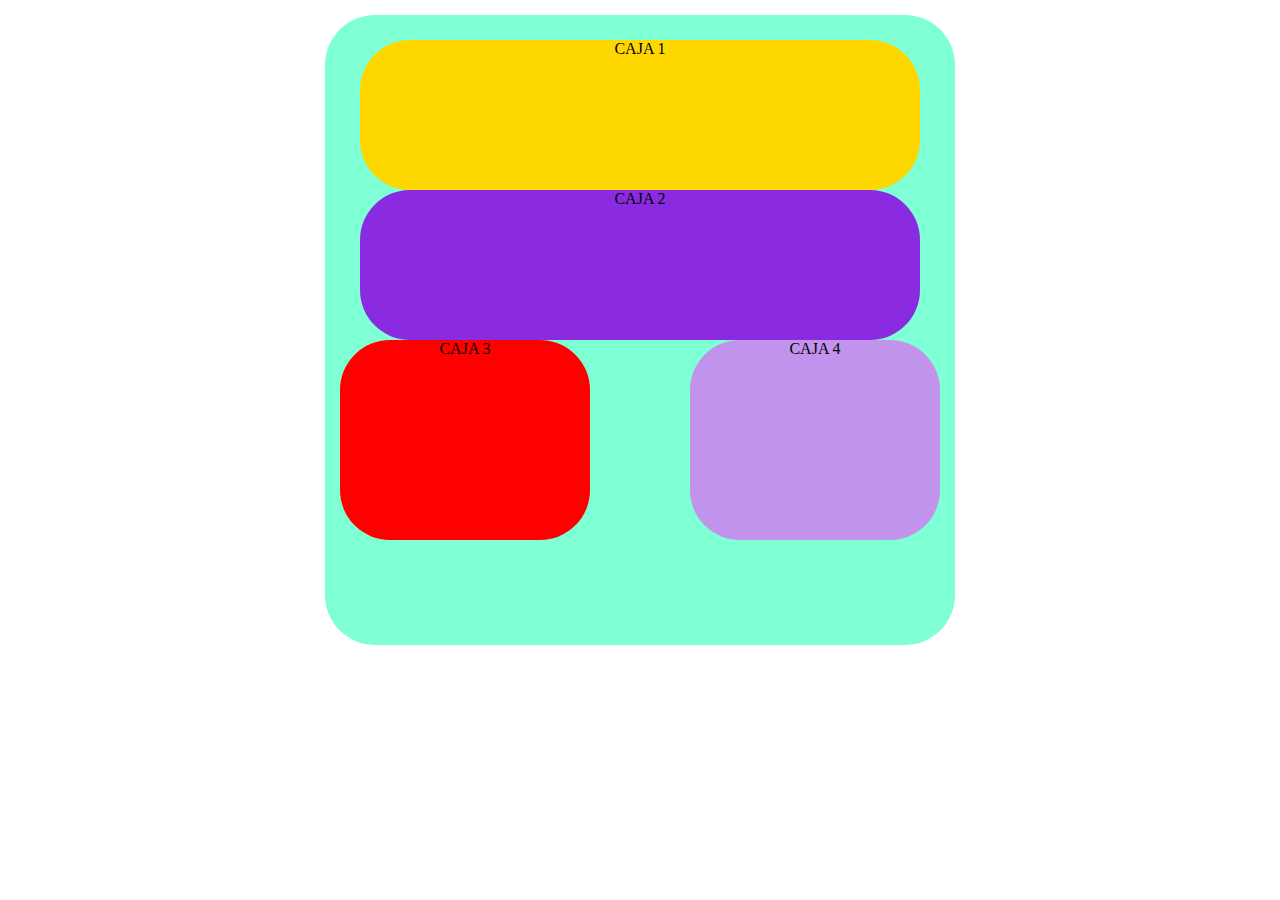
==== index.html @ 4c43f08a "Add files via upload" ====
<!DOCTYPE html>
<html lang="en">
<head>
    <meta charset="UTF-8">
    <meta name="viewport" content="width=device-width, initial-scale=1.0">
    <meta http-equiv="X-UA-Compatible" content="ie=edge">
    <link rel="stylesheet" href="css/estilo1.css">
    <title>Document</title>
    
</head>
<body>
    <div id="general">
       
        <div id="caja1">CAJA 1</div>
        <div id="caja2">CAJA 2</div>
        <div id="caja3">CAJA 3</div>
        <div id="caja4">CAJA 4</div>
    </div>
</body>
</html>
---- css/estilo1.css ----
body
{
    text-align: center;
    margin: 0px;
    padding: 0px;
}
#general
{
    padding: 15px;
    margin: auto;
    margin-top: 15px;
    border-radius: 50px;
    width: 600px;
    height: 600px;
    background-color: aquamarine;
}
#caja1
{
    
    margin: auto;
    margin-top: 10px;
    border-radius: 50px;
    width: 560px;
    height: 150px;
    background-color: gold;
}
#caja2
{
    margin: auto;
    border-radius: 50px;
    width: 560px;
    height: 150px;
    background-color: blueviolet;
}
#caja3
{
    
    margin: auto;
    float: left;
    border-radius: 50px;
    width: 250px;
    height: 200px;
    background-color: red;
}
#caja4
{
    float: right;
    margin: auto;
    border-radius: 50px;
    width: 250px;
    height: 200px;
    background-color: rgb(193, 147, 236);
}
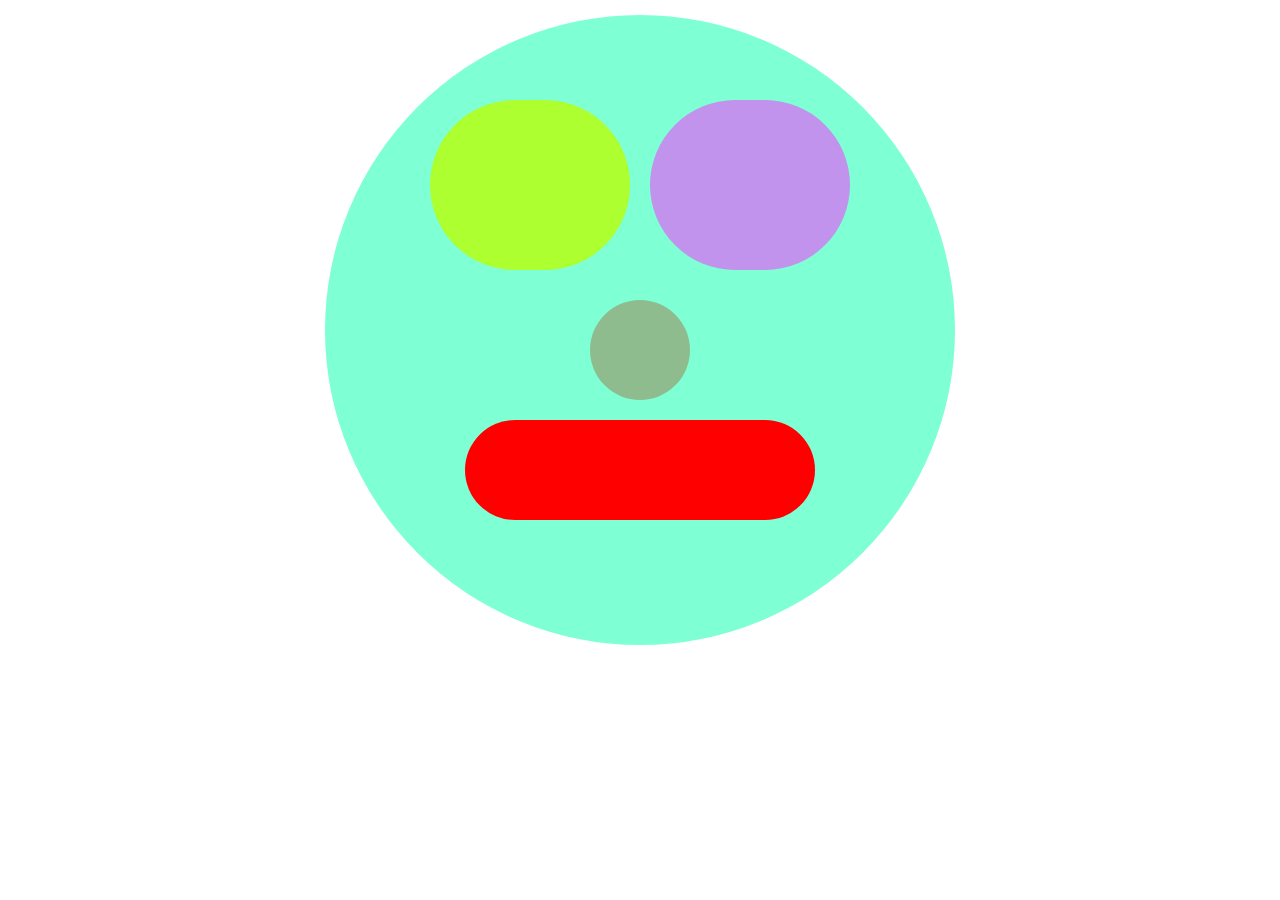
==== commit e7e09bb7: "Update and rename tarea1.html to index.html" ====
--- a/index.html
+++ b/index.html
@@ -4,17 +4,16 @@
     <meta charset="UTF-8">
     <meta name="viewport" content="width=device-width, initial-scale=1.0">
     <meta http-equiv="X-UA-Compatible" content="ie=edge">
-    <link rel="stylesheet" href="css/estilo1.css">
+    <link rel="stylesheet" href="css/estilo2.css">
     <title>Document</title>
-    
 </head>
 <body>
     <div id="general">
-       
-        <div id="caja1">CAJA 1</div>
-        <div id="caja2">CAJA 2</div>
-        <div id="caja3">CAJA 3</div>
-        <div id="caja4">CAJA 4</div>
+        <div id="cajax"></div>
+        <div id="caja1"></div>
+        <div id="caja2"></div>
+        <div id="caja3"></div>
+        <div id="caja4"></div>
     </div>
 </body>
-</html>+</html>
--- a/css/estilo2.css
+++ b/css/estilo2.css
@@ -0,0 +1,54 @@
+#general
+{
+    padding: 15px;
+    margin: auto;
+    margin-top: 15px;
+    border-radius: 500px;
+    width: 600px;
+    height: 600px;
+    background-color: aquamarine;
+}
+#cajax
+{
+    width: 60px;
+    height: 70px;
+}
+#caja1
+{
+    padding-top: 20px;
+    margin-left: 90px;
+    float: left;
+    border-radius: 450px;
+    width: 200px;
+    height: 150px;
+    background-color: greenyellow;
+}
+#caja2
+{
+    padding-top: 20px;
+    margin-right: 90px;
+    float: right;
+    border-radius: 450px;
+    width: 200px;
+    height: 150px;
+    background-color: rgb(193, 147, 236);
+}
+#caja3
+{
+    margin-bottom: 60px;
+    margin: auto;
+    margin-top: 200px;
+    border-radius: 600px;
+    width: 100px;
+    height: 100px;
+    background-color: darkseagreen;
+}
+#caja4
+{
+    margin: auto;
+    margin-top: 20px;
+    border-radius: 150px;
+    width: 350px;
+    height: 100px;
+    background-color: red;
+}